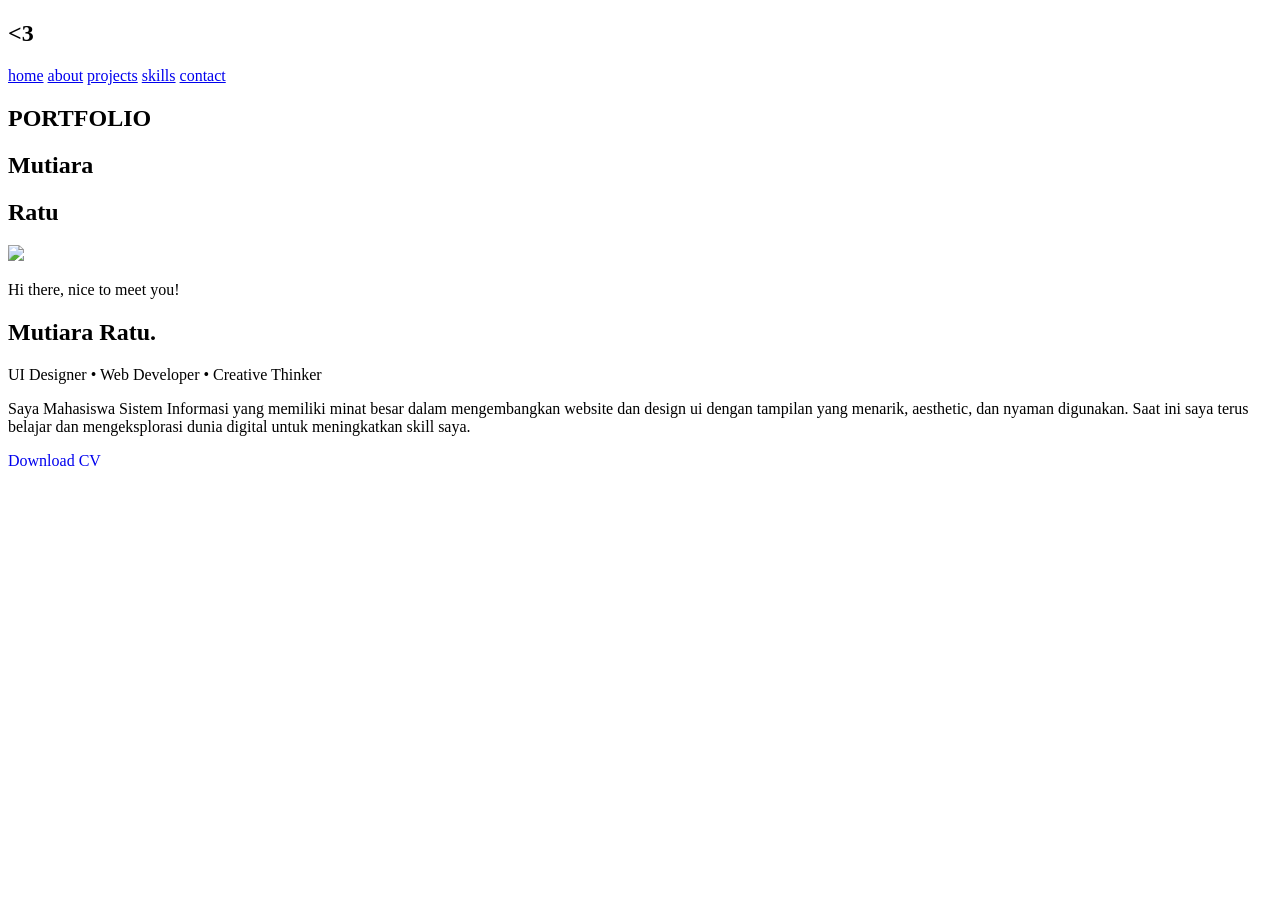
==== index.html @ 14ca70ee "Update index.html" ====
<!DOCTYPE html>
<html>
<head>
    <title>Portfolio</title>

    <!-- FONT -->
    <link href="https://fonts.googleapis.com/css2?family=Playfair+Display:wght@600;900&family=Poppins:wght@300;400;500&display=swap" rel="stylesheet">

    <link rel="stylesheet" href="style.css">
</head>

<body>

<!-- NAVBAR -->
<nav class="navbar">
    <h2 class="logo"><3</h2>

    <div class="nav-links">
        <a href="index.html">home</a>
        <a href="about.html">about</a>
        <a href="Projects.html">projects</a>
        <a href="skills.html">skills</a>
        <a href="contact.html">contact</a>
    </div>
</nav>

<!-- HERO 1 -->
<section class="hero">

    <div class="frame"></div>

    <h1 class="bg-text">PORTFOLIO</h1>

    <h2 class="name-left">Mutiara</h2>
    <h2 class="name-right">Ratu</h2>

    <img src="aku-removebg-preview.png" class="hero-img">

</section>

<!-- HERO 2 -->
<section class="hero2">

    <div class="hero-left">
        <p class="hello">Hi there, nice to meet you!</p>

        <h1 class="title">Mutiara Ratu.</h1>

        <p class="role"> UI Designer • Web Developer • Creative Thinker</p>

        <p class="desc">
            Saya Mahasiswa Sistem Informasi yang memiliki minat besar dalam mengembangkan website dan design ui dengan 
            tampilan yang menarik, aesthetic, dan nyaman digunakan. 
            Saat ini saya terus belajar dan mengeksplorasi dunia digital untuk meningkatkan skill saya.
        </p>

        <a href="cv.pdf" download="CV_Mutiara_Ratu.pdf" class="btn" style="text-decoration: none; display: inline-block; cursor: pointer;">Download CV</a>
    </div>

    </div>

</section>

</body>
</html>
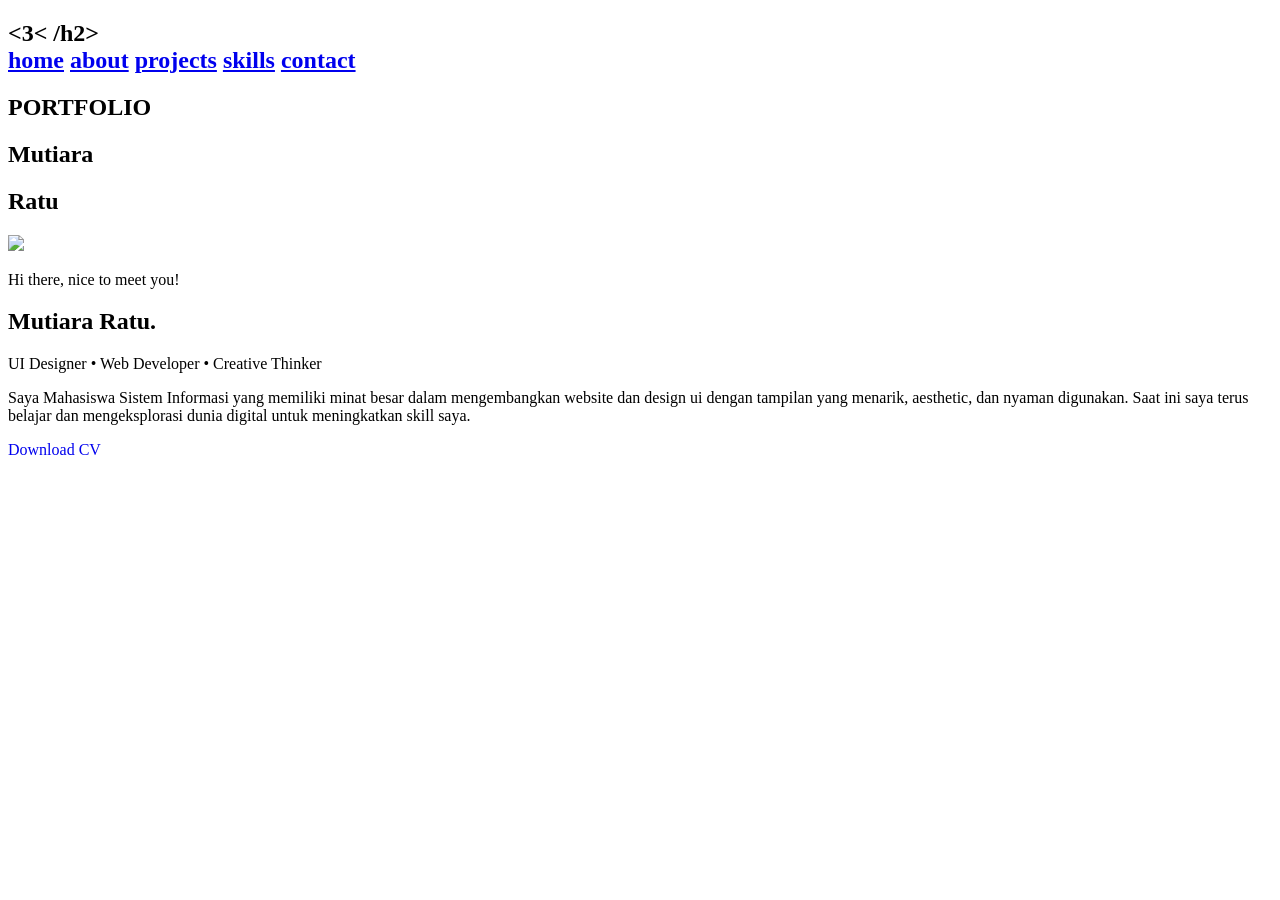
==== commit b33c546d: "Fix HTML formatting and correct tag errors" ====
--- a/index.html
+++ b/index.html
@@ -1,65 +1,72 @@
 <!DOCTYPE html>
 <html>
+
 <head>
     <title>Portfolio</title>
 
     <!-- FONT -->
-    <link href="https://fonts.googleapis.com/css2?family=Playfair+Display:wght@600;900&family=Poppins:wght@300;400;500&display=swap" rel="stylesheet">
+    <link
+        href="https://fonts.googleapis.com/css2?family=Playfair+Display:wght@600;900&family=Poppins:wght@300;400;500&display=swap"
+        rel="stylesheet">
 
     <link rel="stylesheet" href="style.css">
 </head>
 
 <body>
 
-<!-- NAVBAR -->
-<nav class="navbar">
-    <h2 class="logo"><3</h2>
+    <!-- NAVBAR -->
+    <nav class="navbar">
+        <h2 class="logo">
+            <3< /h2>
 
-    <div class="nav-links">
-        <a href="index.html">home</a>
-        <a href="about.html">about</a>
-        <a href="Projects.html">projects</a>
-        <a href="skills.html">skills</a>
-        <a href="contact.html">contact</a>
-    </div>
-</nav>
+                <div class="nav-links">
+                    <a href="index.html">home</a>
+                    <a href="About.html">about</a>
+                    <a href="Projects.html">projects</a>
+                    <a href="Skills.html">skills</a>
+                    <a href="contact.html">contact</a>
+                </div>
+    </nav>
 
-<!-- HERO 1 -->
-<section class="hero">
+    <!-- HERO 1 -->
+    <section class="hero">
 
-    <div class="frame"></div>
+        <div class="frame"></div>
 
-    <h1 class="bg-text">PORTFOLIO</h1>
+        <h1 class="bg-text">PORTFOLIO</h1>
 
-    <h2 class="name-left">Mutiara</h2>
-    <h2 class="name-right">Ratu</h2>
+        <h2 class="name-left">Mutiara</h2>
+        <h2 class="name-right">Ratu</h2>
 
-    <img src="aku-removebg-preview.png" class="hero-img">
+        <img src="aku-removebg-preview.png" class="hero-img">
 
-</section>
+    </section>
 
-<!-- HERO 2 -->
-<section class="hero2">
+    <!-- HERO 2 -->
+    <section class="hero2">
 
-    <div class="hero-left">
-        <p class="hello">Hi there, nice to meet you!</p>
+        <div class="hero-left">
+            <p class="hello">Hi there, nice to meet you!</p>
 
-        <h1 class="title">Mutiara Ratu.</h1>
+            <h1 class="title">Mutiara Ratu.</h1>
 
-        <p class="role"> UI Designer • Web Developer • Creative Thinker</p>
+            <p class="role"> UI Designer • Web Developer • Creative Thinker</p>
 
-        <p class="desc">
-            Saya Mahasiswa Sistem Informasi yang memiliki minat besar dalam mengembangkan website dan design ui dengan 
-            tampilan yang menarik, aesthetic, dan nyaman digunakan. 
-            Saat ini saya terus belajar dan mengeksplorasi dunia digital untuk meningkatkan skill saya.
-        </p>
+            <p class="desc">
+                Saya Mahasiswa Sistem Informasi yang memiliki minat besar dalam mengembangkan website dan design ui
+                dengan
+                tampilan yang menarik, aesthetic, dan nyaman digunakan.
+                Saat ini saya terus belajar dan mengeksplorasi dunia digital untuk meningkatkan skill saya.
+            </p>
 
-        <a href="cv.pdf" download="CV_Mutiara_Ratu.pdf" class="btn" style="text-decoration: none; display: inline-block; cursor: pointer;">Download CV</a>
-    </div>
+            <a href="cv.pdf" download="CV_Mutiara_Ratu.pdf" class="btn"
+                style="text-decoration: none; display: inline-block; cursor: pointer;">Download CV</a>
+        </div>
 
-    </div>
+        </div>
 
-</section>
+    </section>
 
 </body>
+
 </html>
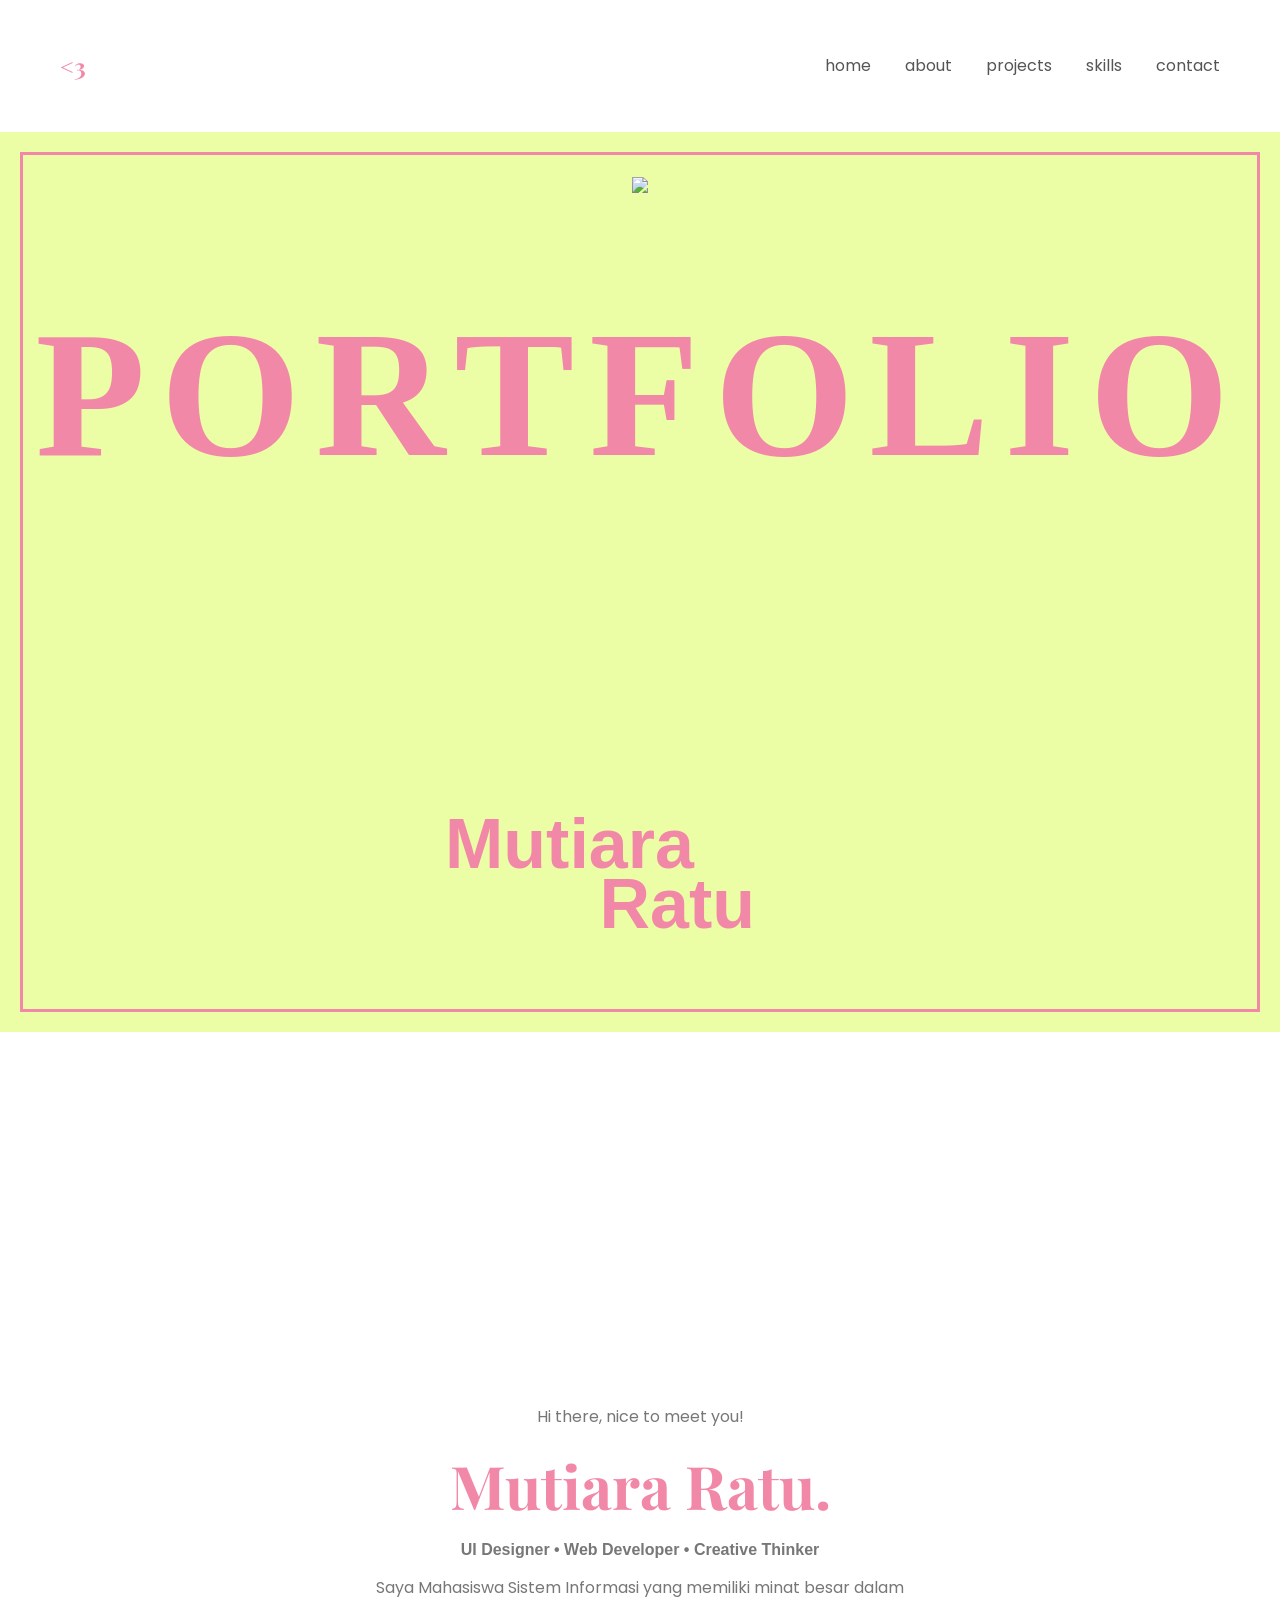
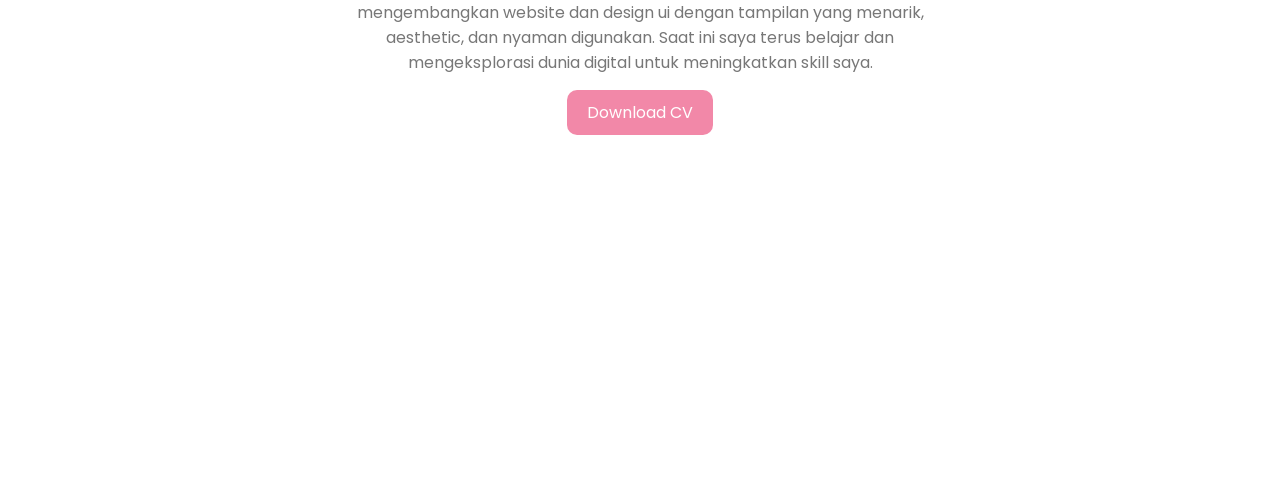
==== commit 5124a516: "Update index.html" ====
--- a/index.html
+++ b/index.html
@@ -16,8 +16,7 @@
 
     <!-- NAVBAR -->
     <nav class="navbar">
-        <h2 class="logo">
-            <3< /h2>
+        <h2 class="logo"><3</h2>
 
                 <div class="nav-links">
                     <a href="index.html">home</a>
--- a/style.css
+++ b/style.css
@@ -0,0 +1,386 @@
+:root {
+    --pink: #f288a8;
+    --green: #ecfea5;
+}
+
+body {
+    margin: 0;
+}
+
+/* NAVBAR */
+.navbar {
+    display: flex;
+    justify-content: space-between;
+    align-items: center;
+    padding: 30px 60px;
+}
+
+.logo {
+    font-family: 'Playfair Display', serif;
+    color: var(--pink);
+}
+
+.nav-links a {
+    margin-left: 30px;
+    text-decoration: none;
+    color: #555;
+    font-family: 'Poppins', sans-serif;
+    transition: color 0.3s ease, transform 0.2s ease;
+    display: inline-block;
+}
+
+.nav-links a:hover {
+    color: var(--pink);
+    transform: translateY(-2px);
+}
+
+.nav-links a:active {
+    transform: scale(0.9);
+}
+
+/* HERO 1 */
+.hero {
+    position: relative;
+    height: 100vh;
+    background: var(--green);
+    overflow: hidden;
+}
+
+.frame {
+    position: absolute;
+    top: 20px;
+    left: 20px;
+    right: 20px;
+    bottom: 20px;
+    border: 3px solid var(--pink);
+}
+
+.bg-text {
+    position: absolute;
+    top: 10px;
+    left: 50%;
+    transform: translateX(-50%);
+    font-size: 180px;
+    color: var(--pink);
+    opacity: 0,5;
+    letter-spacing: 15px;
+    font-weight: 900;
+    white-space: nowrap;
+}
+
+.name-left {
+    position: absolute;
+    bottom: 90px;
+    left: 445px;
+    font-size: 70px;
+    color: var(--pink);
+    font-family: 'Poppins', sans-serif;
+
+}
+
+.name-right {
+    position: absolute;
+    bottom: 30px;
+    right: 525px;
+    font-size: 70px;
+    color: var(--pink);
+    font-family: 'Poppins', sans-serif;
+}
+
+.hero-img {
+    position: absolute;
+    bottom: 0;
+    left: 50%;
+    transform: translateX(-50%);
+    height: 95%;
+    z-index: 2;
+}
+
+/* HERO 2 */
+.hero2 {
+    display: flex;
+    align-items: center;
+    justify-content: space-between;
+    padding: 80px;
+    background: #fff;
+}
+
+.hero-left {
+    max-width: 500px;
+}
+
+.hello {
+    font-family: 'Poppins', sans-serif;
+    color: #777;
+}
+
+.title {
+    font-family: 'Playfair Display', serif;
+    font-size: 60px;
+    color: var(--pink);
+    margin: 10px 0;
+}
+
+.role {
+    font-weight: bold;
+    color: #777;
+    font-family: 'Poppins', sans-serif;
+}
+
+.desc {
+    margin: 15px 0;
+    color: #777;
+    font-family: 'Poppins', sans-serif;
+}
+
+.btn {
+    background: var(--pink);
+    border: none;
+    padding: 10px 20px;
+    border-radius: 10px;
+    color: white;
+    font-family: 'Poppins', sans-serif;
+    transition: transform 0.2s ease, background 0.2s ease;
+}
+
+.btn:hover {
+    background: #e07293;
+    transform: translateY(-3px);
+}
+
+.btn:active {
+    transform: scale(0.95);
+}
+
+.hero-right img {
+    width: 350px;
+    border-radius: 20px;
+}
+
+.hero2 {
+    display: flex;
+    justify-content: center; 
+    align-items: center;  
+    text-align: center; 
+    min-height: 100vh;
+}
+
+.hero-left {
+    max-width: 600px;
+}
+
+/* ABOUT */
+.about-new {
+    background: var(--green);
+    min-height: 100vh;
+    display: flex;
+    align-items: center;
+    justify-content: center;
+    padding: 50px;
+}
+
+/* BOX UTAMA */
+.about-box {
+    display: flex;
+    align-items: center;
+    gap: 60px;
+    background: #fff;
+    padding: 50px;
+    border-radius: 25px;
+    max-width: 1000px;
+}
+
+/* TEXT */
+.about-content h1 {
+    font-family: 'Playfair Display', serif;
+    font-size: 50px;
+    color: var(--pink);
+    margin-bottom: 20px;
+}
+
+.about-content p {
+    font-family: 'Poppins', sans-serif;
+    color: #555;
+    line-height: 1.8;
+    margin-bottom: 15px;
+}
+
+/* HIGHLIGHT */
+.highlight {
+    font-weight: 500;
+    color: #333;
+}
+
+/* FOTO */
+.about-photo img {
+    width: 300px;
+    border-radius: 15px;
+}
+
+/* PROJECT */
+.projects {
+    padding: 100px 80px;
+    background: #fff;
+}
+
+.project-title {
+    font-family: 'Playfair Display', serif;
+    font-size: 50px;
+    color: var(--green);
+    margin-bottom: 50px;
+    text-align: center;
+}
+
+/* ITEM PROJECT */
+.project-item {
+    display: flex;
+    align-items: center;
+    margin-bottom: 60px;
+    gap: 40px;
+}
+
+/* GAMBAR ACUU*/
+.project-item img {
+    width: 300px;
+    border-radius: 10px;
+}
+
+/* TEKS */
+.project-text h2 {
+    font-family: 'Playfair Display', serif;
+    color: var(--pink);
+    margin-bottom: 10px;
+}
+
+.project-text p {
+    font-family: 'Poppins', sans-serif;
+    color: #555;
+    line-height: 1.7;
+}
+
+.projects {
+    padding: 100px 80px;
+    background: var(--pink);
+}
+
+.project-item {
+    background: #fff;
+    padding: 30px;
+    border-radius: 15px;
+    margin-bottom: 40px;
+}
+
+/* SKILLS */
+.skills {
+    padding: 100px 80px;
+    background: #fff;
+}
+
+.skills-title {
+    text-align: center;
+    font-family: 'Playfair Display', serif;
+    font-size: 50px;
+    color: var(--pink);
+    margin-bottom: 50px;
+}
+
+/* KOTAK */
+.skills-container {
+    max-width: 600px;
+    margin: auto;
+}
+
+/* ITEM */
+.skill {
+    margin-bottom: 30px;
+}
+
+.skill p {
+    font-family: 'Poppins', sans-serif;
+    margin-bottom: 5px;
+}
+
+/* BAR */
+.bar {
+    width: 100%;
+    height: 10px;
+    background: #eee;
+    border-radius: 10px;
+    overflow: hidden;
+}
+
+/* PROGRESS */
+.progress {
+    height: 100%;
+    background: var(--pink);
+}
+
+/* LEVEL SKILL AING */
+.html { width: 90%; }
+.css { width: 85%; }
+.js { width: 70%; }
+.ui { width: 100%; }
+
+.skills {
+    padding: 100px 80px;
+    background: var(--green);
+}
+
+.skills-container {
+    max-width: 600px;
+    margin: auto;
+    background: #fff;
+    padding: 40px;
+    border-radius: 20px;
+}
+
+/* CONTACT */
+.contact {
+    padding: 100px 20px;
+    background: var(--pink);
+    text-align: center;
+    min-height: 100vh;
+}
+
+.contact-title {
+    font-family: 'Playfair Display', serif;
+    font-size: 50px;
+    color: var(--green);
+    margin-bottom: 20px;
+}
+
+.contact-desc {
+    font-family: 'Poppins', sans-serif;
+    color: #555;
+    max-width: 600px;
+    margin: auto;
+    margin-bottom: 40px;
+}
+
+/* LINKS */
+.contact-links {
+    display: flex;
+    justify-content: center;
+    gap: 20px;
+    flex-wrap: wrap;
+}
+
+.contact-item {
+    text-decoration: none;
+    background: #fff;
+    padding: 15px 30px;
+    border-radius: 15px;
+    color: var(--green);
+    font-family: 'Poppins', sans-serif;
+    transition: 0.3s;
+}
+
+.contact-item:hover {
+    background: var(--green);
+    color: #fff;
+    transform: translateY(-3px);
+}
+
+.contact-item:active {
+    transform: scale(0.95);
+}
